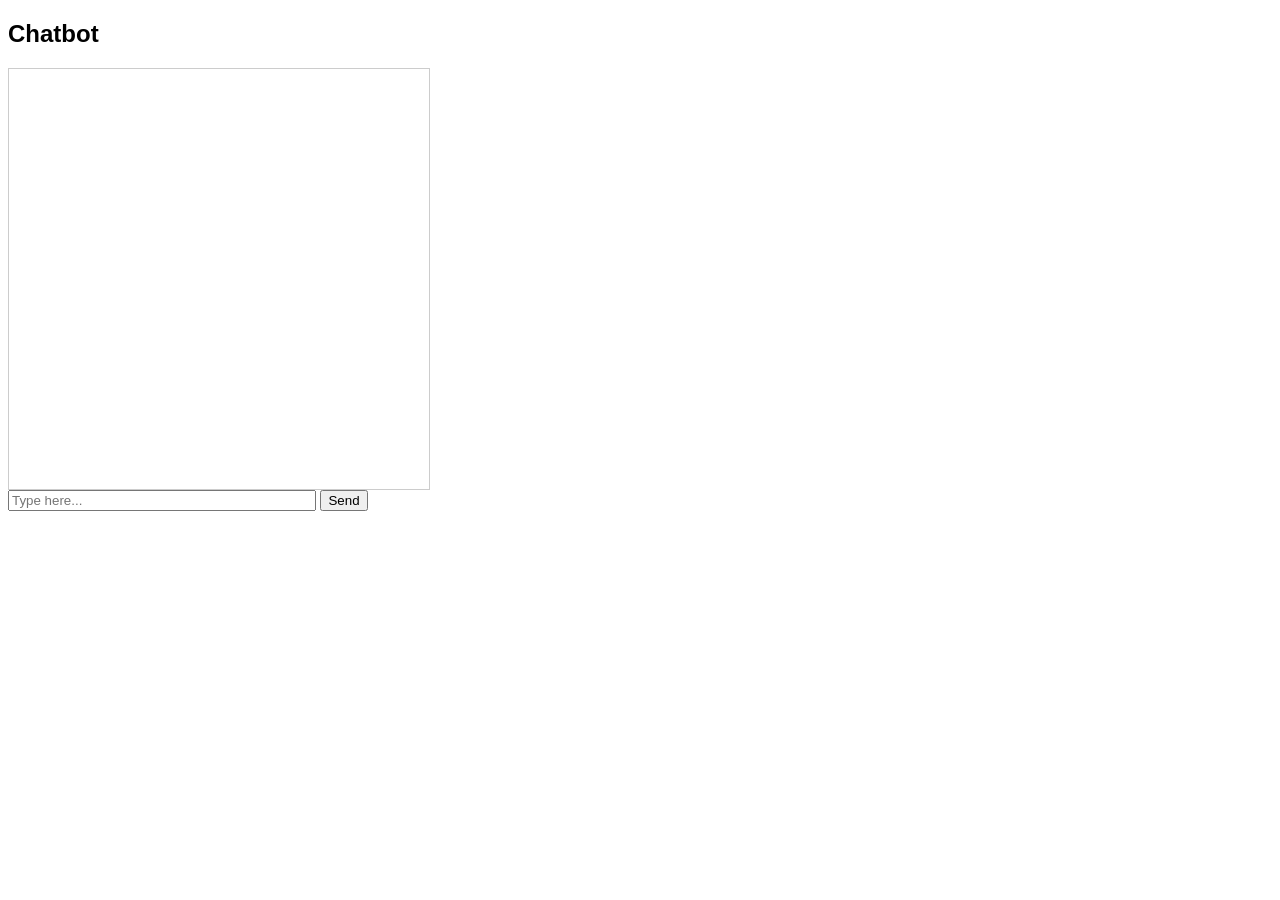
==== templates/index.html @ 6e30d35c "commit first commit" ====
<!DOCTYPE html>
<html>
<head>
    <title>Chatbot</title>
    <style>
        body { font-family: Arial; }
        #chat { width: 400px; height: 400px; border: 1px solid #ccc; overflow-y: scroll; padding: 10px; }
        #message { width: 300px; }
    </style>
</head>
<body>
    <h2>Chatbot</h2>
    <div id="chat"></div>
    <input type="text" id="message" placeholder="Type here...">
    <button onclick="sendMessage()">Send</button>

    <script>
        function sendMessage() {
            const message = document.getElementById("message").value.trim();
            if (!message) return;

            const chat = document.getElementById("chat");
            const messageDiv = document.createElement("div");
            messageDiv.innerHTML = `<div style="margin: 10px 0; padding: 5px; background: #e3f2fd; border-radius: 5px;"><b>You:</b> ${message}</div>`;
            chat.appendChild(messageDiv);
            chat.scrollTop = chat.scrollHeight;

            document.getElementById("message").value = "";

            fetch("/get_response", {
                method: "POST",
                headers: { "Content-Type": "application/json" },
                body: JSON.stringify({ message: message })
            })
            .then(response => {
                if (!response.ok) {
                    throw new Error("Server error: " + response.status);
                }
                return response.json();
            })
            .then(data => {
                const botDiv = document.createElement("div");
                botDiv.innerHTML = `<div style="margin: 10px 0; padding: 5px; background: #f3e5f5; border-radius: 5px;"><b>Bot:</b> ${data.response}</div>`;
                chat.appendChild(botDiv);
                chat.scrollTop = chat.scrollHeight;
            })
            .catch(error => {
                console.error("Error:", error);
                const errorDiv = document.createElement("div");
                errorDiv.innerHTML = `<div style="margin: 10px 0; padding: 5px; background: #ffebee; border-radius: 5px; color: red;"><b>Error:</b> ${error.message}</div>`;
                chat.appendChild(errorDiv);
                chat.scrollTop = chat.scrollHeight;
            });
        }

        // Allow Enter key to send message
        document.addEventListener("DOMContentLoaded", function() {
            document.getElementById("message").addEventListener("keypress", function(event) {
                if (event.key === "Enter") {
                    sendMessage();
                }
            });
        });
    </script>
</body>
</html>
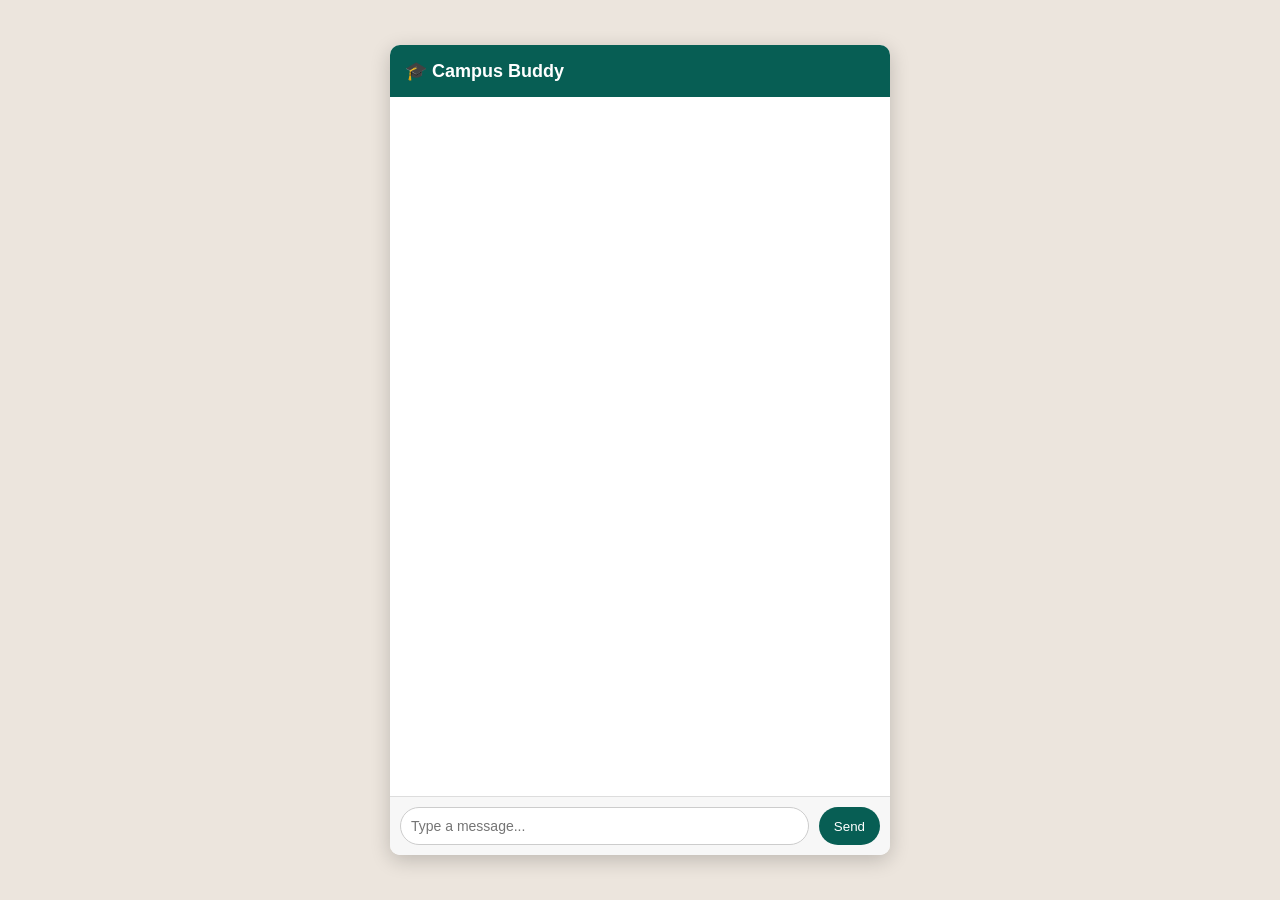
==== commit f2c3b3a4: "TEST test1" ====
--- a/templates/index.html
+++ b/templates/index.html
@@ -1,66 +1,214 @@
 <!DOCTYPE html>
 <html>
 <head>
-    <title>Chatbot</title>
+    <title>Campus Buddy</title>
+    <meta name="viewport" content="width=device-width, initial-scale=1.0">
+    
     <style>
-        body { font-family: Arial; }
-        #chat { width: 400px; height: 400px; border: 1px solid #ccc; overflow-y: scroll; padding: 10px; }
-        #message { width: 300px; }
+        body {
+            margin: 0;
+            font-family: Arial, sans-serif;
+            background-color: #ece5dd;
+            display: flex;
+            justify-content: center;
+            align-items: center;
+            height: 100vh;
+        }
+
+        .chat-container {
+            width: 100%;
+            max-width: 500px;
+            height: 90vh;
+            background: white;
+            display: flex;
+            flex-direction: column;
+            border-radius: 10px;
+            overflow: hidden;
+            box-shadow: 0 5px 20px rgba(0,0,0,0.2);
+        }
+
+        .chat-header {
+            background: #075e54;
+            color: white;
+            padding: 15px;
+            font-size: 18px;
+            font-weight: bold;
+        }
+
+        .chat-box {
+            flex: 1;
+            padding: 15px;
+            overflow-y: auto;
+            display: flex;
+            flex-direction: column;
+        }
+
+        .message {
+            max-width: 75%;
+            padding: 10px 15px;
+            margin-bottom: 10px;
+            border-radius: 15px;
+            font-size: 14px;
+            line-height: 1.4;
+            animation: fadeIn 0.3s ease-in-out;
+        }
+
+        .user {
+            align-self: flex-end;
+            background: #dcf8c6;
+            border-bottom-right-radius: 3px;
+        }
+
+        .bot {
+            align-self: flex-start;
+            background: #f1f0f0;
+            border-bottom-left-radius: 3px;
+        }
+
+        .timestamp {
+            font-size: 10px;
+            margin-top: 5px;
+            opacity: 0.6;
+        }
+
+        .input-area {
+            display: flex;
+            padding: 10px;
+            border-top: 1px solid #ddd;
+            background: #f7f7f7;
+        }
+
+        .input-area input {
+            flex: 1;
+            padding: 10px;
+            border-radius: 20px;
+            border: 1px solid #ccc;
+            outline: none;
+            font-size: 14px;
+        }
+
+        .input-area button {
+            margin-left: 10px;
+            padding: 10px 15px;
+            border: none;
+            border-radius: 20px;
+            background: #075e54;
+            color: white;
+            cursor: pointer;
+        }
+
+        .input-area button:hover {
+            background: #0b7d6e;
+        }
+
+        @keyframes fadeIn {
+            from { opacity: 0; transform: translateY(5px); }
+            to { opacity: 1; transform: translateY(0); }
+        }
     </style>
 </head>
 <body>
-    <h2>Chatbot</h2>
-    <div id="chat"></div>
-    <input type="text" id="message" placeholder="Type here...">
-    <button onclick="sendMessage()">Send</button>
-
-    <script>
-        function sendMessage() {
-            const message = document.getElementById("message").value.trim();
-            if (!message) return;
-
-            const chat = document.getElementById("chat");
-            const messageDiv = document.createElement("div");
-            messageDiv.innerHTML = `<div style="margin: 10px 0; padding: 5px; background: #e3f2fd; border-radius: 5px;"><b>You:</b> ${message}</div>`;
-            chat.appendChild(messageDiv);
-            chat.scrollTop = chat.scrollHeight;
-
-            document.getElementById("message").value = "";
-
-            fetch("/get_response", {
-                method: "POST",
-                headers: { "Content-Type": "application/json" },
-                body: JSON.stringify({ message: message })
-            })
-            .then(response => {
-                if (!response.ok) {
-                    throw new Error("Server error: " + response.status);
-                }
-                return response.json();
-            })
-            .then(data => {
-                const botDiv = document.createElement("div");
-                botDiv.innerHTML = `<div style="margin: 10px 0; padding: 5px; background: #f3e5f5; border-radius: 5px;"><b>Bot:</b> ${data.response}</div>`;
-                chat.appendChild(botDiv);
-                chat.scrollTop = chat.scrollHeight;
-            })
-            .catch(error => {
-                console.error("Error:", error);
-                const errorDiv = document.createElement("div");
-                errorDiv.innerHTML = `<div style="margin: 10px 0; padding: 5px; background: #ffebee; border-radius: 5px; color: red;"><b>Error:</b> ${error.message}</div>`;
-                chat.appendChild(errorDiv);
-                chat.scrollTop = chat.scrollHeight;
-            });
-        }
-
-        // Allow Enter key to send message
-        document.addEventListener("DOMContentLoaded", function() {
-            document.getElementById("message").addEventListener("keypress", function(event) {
-                if (event.key === "Enter") {
-                    sendMessage();
-                }
-            });
+
+<div class="chat-container">
+    <div class="chat-header">
+        🎓 Campus Buddy
+    </div>
+
+    <div class="chat-box" id="chat-box"></div>
+
+    <div class="input-area">
+        <input type="text" id="message" placeholder="Type a message..." />
+        <button onclick="sendMessage()">Send</button>
+    </div>
+</div>
+
+<script>
+    const inputField = document.getElementById("message");
+
+    inputField.addEventListener("keypress", function(event) {
+        if (event.key === "Enter") {
+            sendMessage();
+        }
+    });
+
+    function getTime() {
+        const now = new Date();
+        return now.getHours().toString().padStart(2, '0') + ":" +
+               now.getMinutes().toString().padStart(2, '0');
+    }
+
+    function appendMessage(text, className) {
+        const chatBox = document.getElementById("chat-box");
+        const messageDiv = document.createElement("div");
+        messageDiv.classList.add("message", className);
+
+        // use innerHTML so that any HTML tags in the response are rendered
+        // (switch to textContent if you need to escape user‑supplied content)
+        messageDiv.innerHTML = `
+            ${text}
+            <div class="timestamp">${getTime()}</div>
+        `;
+
+        chatBox.appendChild(messageDiv);
+        chatBox.scrollTop = chatBox.scrollHeight;
+    }
+
+    function showTypingIndicator() {
+        const chatBox = document.getElementById("chat-box");
+        const typingDiv = document.createElement("div");
+        typingDiv.classList.add("message", "bot");
+        typingDiv.id = "typing-indicator";
+        typingDiv.innerText = "Bot is typing...";
+        chatBox.appendChild(typingDiv);
+        chatBox.scrollTop = chatBox.scrollHeight;
+    }
+
+    function removeTypingIndicator() {
+        const typing = document.getElementById("typing-indicator");
+        if (typing) typing.remove();
+    }
+
+    function sendMessage() {
+        const message = inputField.value.trim();
+        if (message === "") return;
+
+        appendMessage(message, "user");
+        inputField.value = "";
+
+        // Disable input while waiting so user cannot double-send
+        inputField.disabled = true;
+        document.querySelector(".input-area button").disabled = true;
+
+        showTypingIndicator();
+
+        const startTime = Date.now();
+
+        fetch("/get_response", {
+            method: "POST",
+            headers: { "Content-Type": "application/json" },
+            body: JSON.stringify({ message: message })
+        })
+        .then(response => response.json())
+        .then(data => {
+            const elapsed = Date.now() - startTime;
+            // DB hits are fast: add 200ms polish. NLP is slow: show immediately.
+            const minDelay = elapsed < 600 ? 200 : 0;
+            setTimeout(() => {
+                removeTypingIndicator();
+                appendMessage(data.response, "bot");
+                inputField.disabled = false;
+                document.querySelector(".input-area button").disabled = false;
+                inputField.focus();
+            }, minDelay);
+        })
+        .catch(() => {
+            removeTypingIndicator();
+            appendMessage("Sorry, something went wrong. Please try again.", "bot");
+            inputField.disabled = false;
+            document.querySelector(".input-area button").disabled = false;
         });
-    </script>
+    }
+</script>
+
 </body>
 </html>
